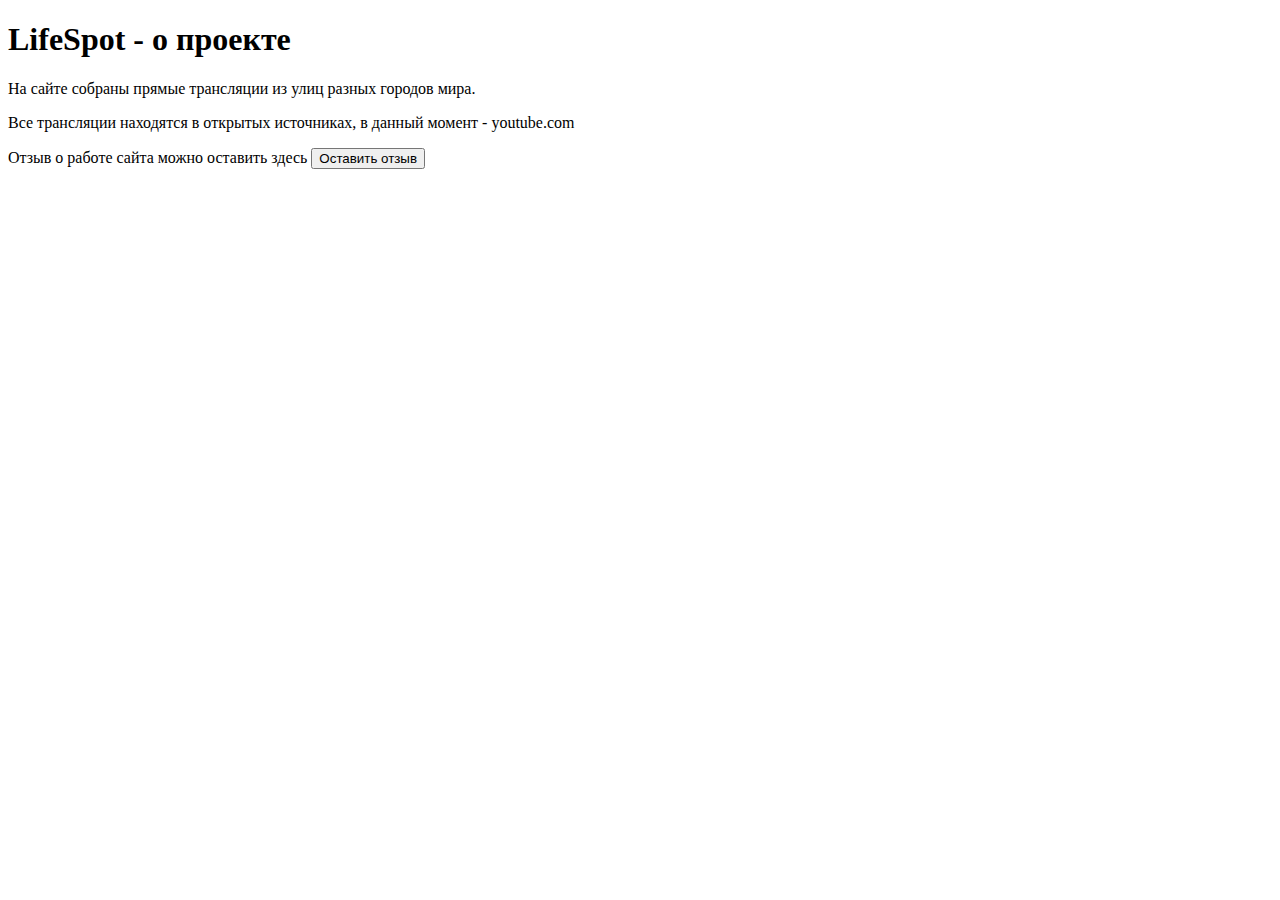
==== LifeSpot/Views/about.html @ 74d3a741 "JS_8" ====
﻿<!DOCTYPE html>
<html lang="en">
<head>
    <meta charset="UTF-8">
    <title>LifeSpot - О проекте</title>
    <link href="../Static/CSS/index.css" rel="stylesheet" type="text/css">
    <script defer src="../Static/JS/about.js"></script>
   </head>
<body>
<header>
    <div>
        <h1>LifeSpot - о проекте</h1>
        <p>На сайте собраны прямые трансляции из улиц разных городов мира.</p>
        <p>Все трансляции находятся в открытых источниках, в данный момент - youtube.com</p>
    </div>
</header>
<main>
    <div class="search-container">
        <p>
            Отзыв о работе сайта можно оставить здесь
            <button> Оставить отзыв </button>
        </p>
    </div>
    <!--SIDEBAR-->
</main>
<!--FOOTER-->
</body>
</html>
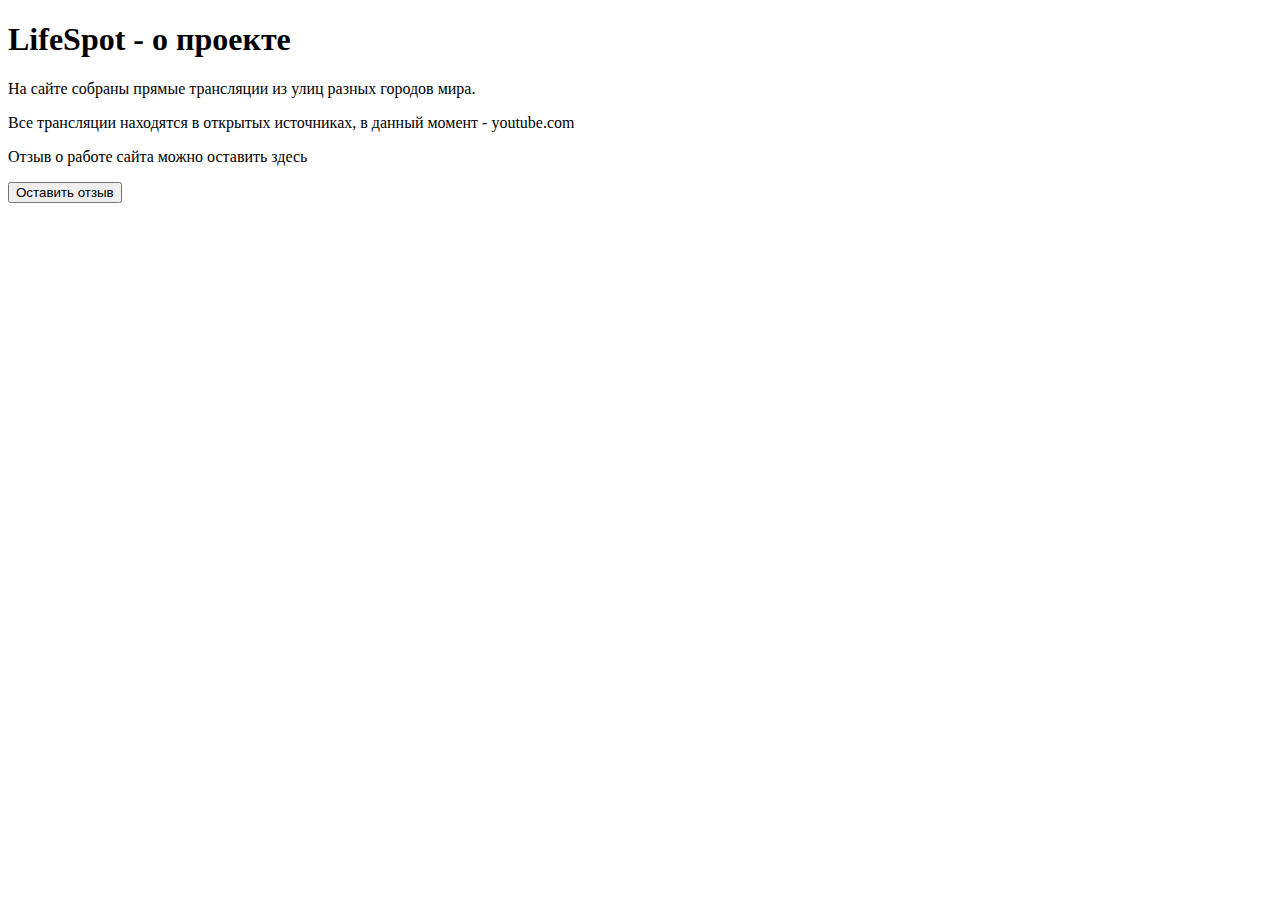
==== commit 353c0d62: "SF.HW-03.Task29.7_финиш" ====
--- a/LifeSpot/Views/about.html
+++ b/LifeSpot/Views/about.html
@@ -5,24 +5,26 @@
     <title>LifeSpot - О проекте</title>
     <link href="../Static/CSS/index.css" rel="stylesheet" type="text/css">
     <script defer src="../Static/JS/about.js"></script>
-   </head>
+</head>
 <body>
-<header>
-    <div>
-        <h1>LifeSpot - о проекте</h1>
-        <p>На сайте собраны прямые трансляции из улиц разных городов мира.</p>
-        <p>Все трансляции находятся в открытых источниках, в данный момент - youtube.com</p>
+    <header>
+        <div>
+            <h1>LifeSpot - о проекте</h1>
+            <p>На сайте собраны прямые трансляции из улиц разных городов мира.</p>
+            <p>Все трансляции находятся в открытых источниках, в данный момент - youtube.com</p>
+            <p>Отзыв о работе сайта можно оставить здесь</p>
+        </div>
+    </header>
+    <main>
+
+        <div id="reviewsContainer">
+            <!-- Здесь будут отображаться отзывы -->
+        </div>
+        <!--SIDEBAR-->
+    </main>
+    <div class="review">
+        <button onclick="reviewHandler()"> Оставить отзыв </button>
     </div>
-</header>
-<main>
-    <div class="search-container">
-        <p>
-            Отзыв о работе сайта можно оставить здесь
-            <button> Оставить отзыв </button>
-        </p>
-    </div>
-    <!--SIDEBAR-->
-</main>
-<!--FOOTER-->
+    <!--FOOTER-->
 </body>
 </html>